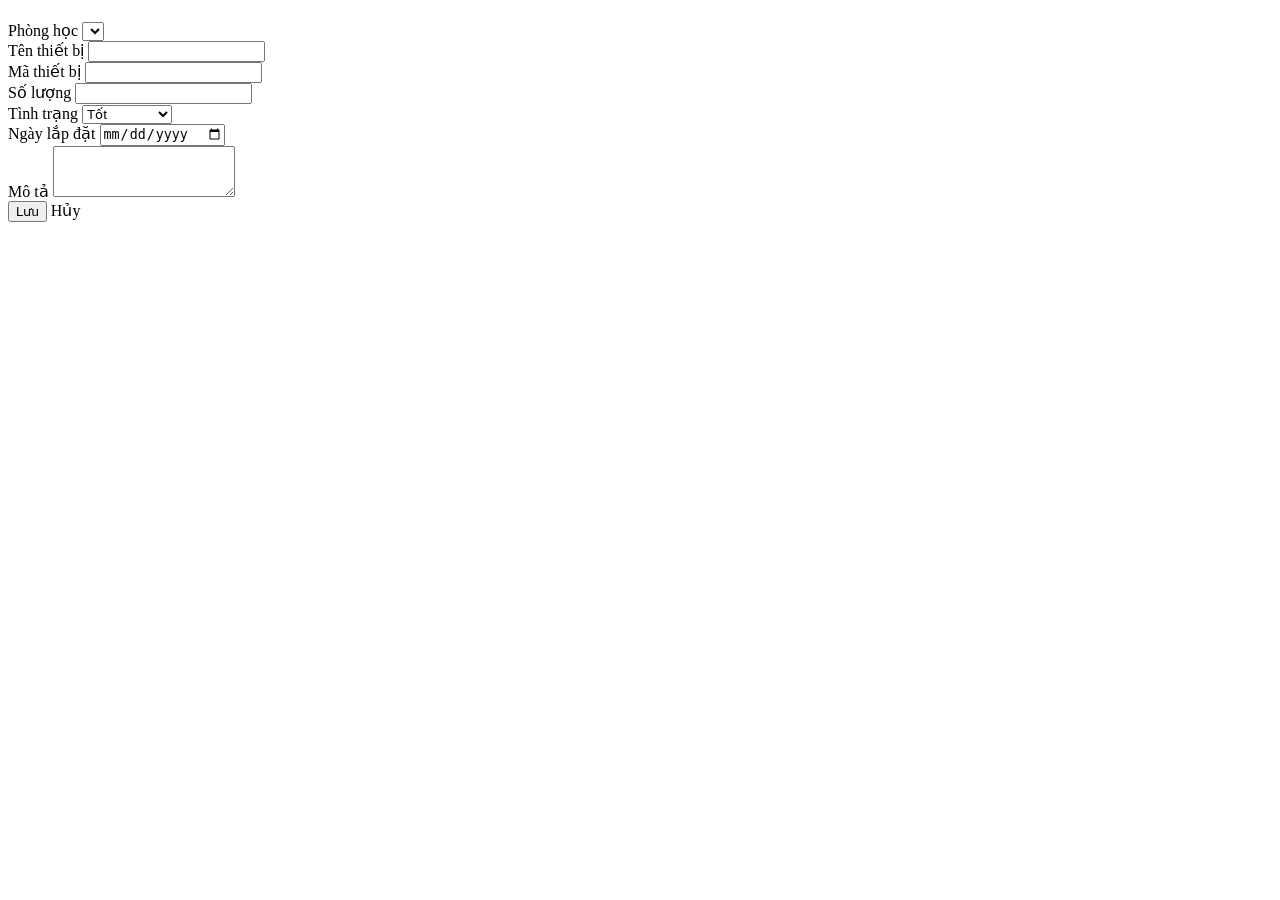
==== qlytbi/src/main/resources/templates/form.html @ 976e13eb "chat gpt gen1" ====
<!DOCTYPE html>
<html xmlns:th="http://www.thymeleaf.org" th:replace="layout :: content">
<body>
<h4 th:text="${thietbi.idThietBi == null ? 'Thêm thiết bị mới' : 'Chỉnh sửa thiết bị'}"></h4>
<form th:action="@{/thietbi/save}" method="post" th:object="${thietbi}" class="mt-3">
    <input type="hidden" th:field="*{idThietBi}">

    <div class="mb-3">
        <label>Phòng học</label>
        <select class="form-select" th:field="*{phongHoc}">
            <option th:each="ph : ${phongs}" th:value="${ph}" th:text="${ph.tenPhong}"></option>
        </select>
    </div>

    <div class="mb-3">
        <label>Tên thiết bị</label>
        <input type="text" class="form-control" th:field="*{tenThietBi}" required>
    </div>

    <div class="mb-3">
        <label>Mã thiết bị</label>
        <input type="text" class="form-control" th:field="*{maThietBi}" required>
    </div>

    <div class="mb-3">
        <label>Số lượng</label>
        <input type="number" class="form-control" th:field="*{soLuong}">
    </div>

    <div class="mb-3">
        <label>Tình trạng</label>
        <select class="form-select" th:field="*{tinhTrang}">
            <option value="Tốt">Tốt</option>
            <option value="Cần bảo trì">Cần bảo trì</option>
            <option value="Hỏng">Hỏng</option>
        </select>
    </div>

    <div class="mb-3">
        <label>Ngày lắp đặt</label>
        <input type="date" class="form-control" th:field="*{ngayLapDat}">
    </div>

    <div class="mb-3">
        <label>Mô tả</label>
        <textarea class="form-control" th:field="*{moTa}" rows="3"></textarea>
    </div>

    <button class="btn btn-primary" type="submit">Lưu</button>
    <a class="btn btn-secondary" th:href="@{/thietbi}">Hủy</a>
</form>
</body>
</html>
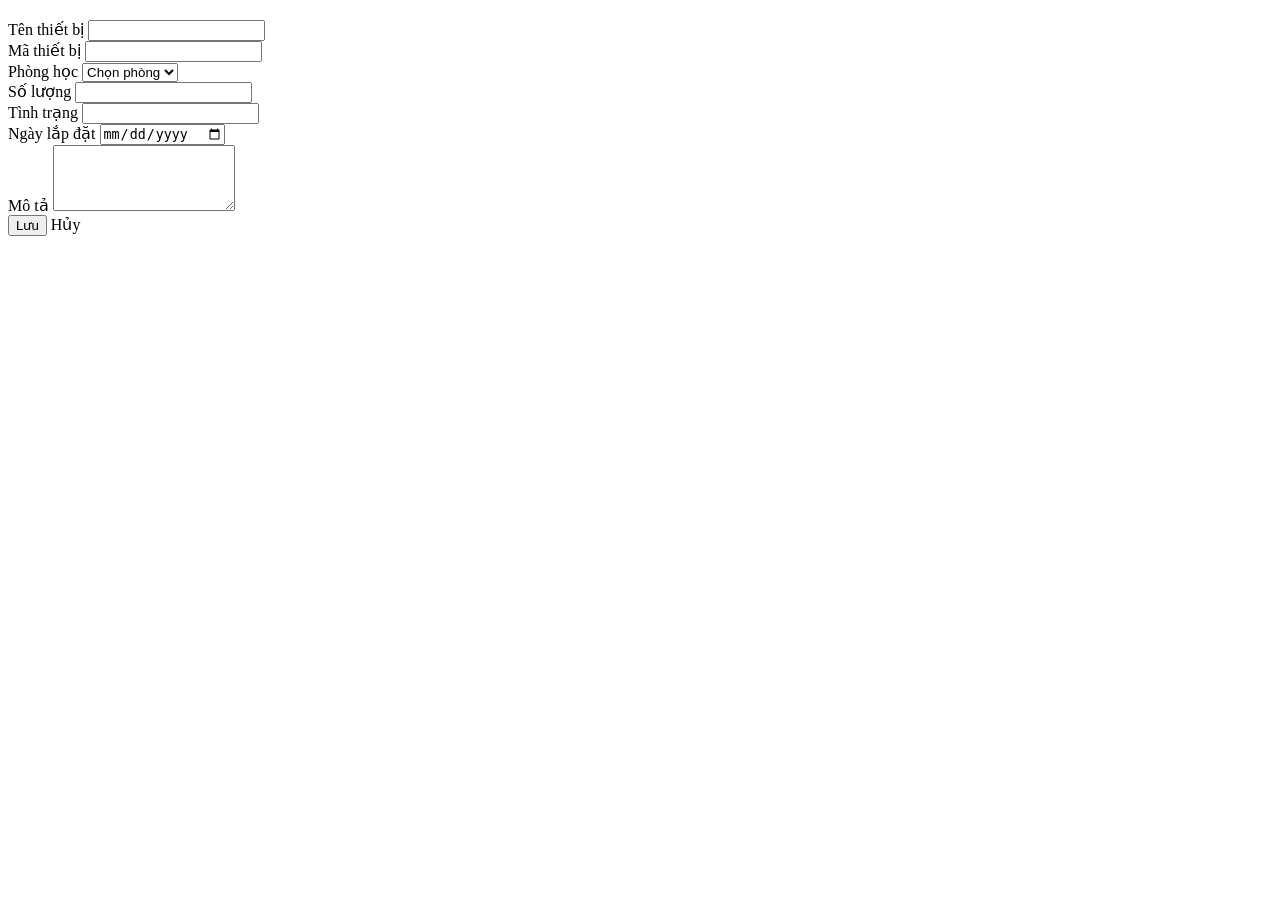
==== commit 1d08790d: "db conn, fix table names, chatgpt" ====
--- a/qlytbi/src/main/resources/templates/form.html
+++ b/qlytbi/src/main/resources/templates/form.html
@@ -1,53 +1,50 @@
 <!DOCTYPE html>
-<html xmlns:th="http://www.thymeleaf.org" th:replace="layout :: content">
+<html lang="vi" xmlns:th="http://www.thymeleaf.org">
+<head>
+    <meta charset="UTF-8">
+    <title th:text="${thietbi.idThietBi} ? 'Sửa thiết bị' : 'Thêm thiết bị'"></title>
+</head>
 <body>
-<h4 th:text="${thietbi.idThietBi == null ? 'Thêm thiết bị mới' : 'Chỉnh sửa thiết bị'}"></h4>
-<form th:action="@{/thietbi/save}" method="post" th:object="${thietbi}" class="mt-3">
-    <input type="hidden" th:field="*{idThietBi}">
-
-    <div class="mb-3">
-        <label>Phòng học</label>
-        <select class="form-select" th:field="*{phongHoc}">
-            <option th:each="ph : ${phongs}" th:value="${ph}" th:text="${ph.tenPhong}"></option>
-        </select>
+    <div th:fragment="content">
+        <h2 class="mb-4" th:text="${thietbi.idThietBi} ? 'Sửa thiết bị' : 'Thêm thiết bị'"></h2>
+        <form th:action="@{/thietbi/save}" th:object="${thietbi}" method="post">
+            <input type="hidden" th:field="*{idThietBi}">
+            <div class="mb-3">
+                <label for="tenThietBi" class="form-label">Tên thiết bị</label>
+                <input type="text" th:field="*{tenThietBi}" class="form-control" id="tenThietBi" required>
+            </div>
+            <div class="mb-3">
+                <label for="maThietBi" class="form-label">Mã thiết bị</label>
+                <input type="text" th:field="*{maThietBi}" class="form-control" id="maThietBi" required>
+            </div>
+            <div class="mb-3">
+                <label for="phongHoc" class="form-label">Phòng học</label>
+                <select th:field="*{phongHoc}" class="form-select" id="phongHoc" required>
+                    <option value="">Chọn phòng</option>
+                    <option th:each="phong : ${phongs}" 
+                            th:value="${phong.idPhong}" 
+                            th:text="${phong.tenPhong}"></option>
+                </select>
+            </div>
+            <div class="mb-3">
+                <label for="soLuong" class="form-label">Số lượng</label>
+                <input type="number" th:field="*{soLuong}" class="form-control" id="soLuong" required>
+            </div>
+            <div class="mb-3">
+                <label for="tinhTrang" class="form-label">Tình trạng</label>
+                <input type="text" th:field="*{tinhTrang}" class="form-control" id="tinhTrang">
+            </div>
+            <div class="mb-3">
+                <label for="ngayLapDat" class="form-label">Ngày lắp đặt</label>
+                <input type="date" th:field="*{ngayLapDat}" class="form-control" id="ngayLapDat">
+            </div>
+            <div class="mb-3">
+                <label for="moTa" class="form-label">Mô tả</label>
+                <textarea th:field="*{moTa}" class="form-control" id="moTa" rows="4"></textarea>
+            </div>
+            <button type="submit" class="btn btn-primary">Lưu</button>
+            <a th:href="@{/thietbi}" class="btn btn-secondary">Hủy</a>
+        </form>
     </div>
-
-    <div class="mb-3">
-        <label>Tên thiết bị</label>
-        <input type="text" class="form-control" th:field="*{tenThietBi}" required>
-    </div>
-
-    <div class="mb-3">
-        <label>Mã thiết bị</label>
-        <input type="text" class="form-control" th:field="*{maThietBi}" required>
-    </div>
-
-    <div class="mb-3">
-        <label>Số lượng</label>
-        <input type="number" class="form-control" th:field="*{soLuong}">
-    </div>
-
-    <div class="mb-3">
-        <label>Tình trạng</label>
-        <select class="form-select" th:field="*{tinhTrang}">
-            <option value="Tốt">Tốt</option>
-            <option value="Cần bảo trì">Cần bảo trì</option>
-            <option value="Hỏng">Hỏng</option>
-        </select>
-    </div>
-
-    <div class="mb-3">
-        <label>Ngày lắp đặt</label>
-        <input type="date" class="form-control" th:field="*{ngayLapDat}">
-    </div>
-
-    <div class="mb-3">
-        <label>Mô tả</label>
-        <textarea class="form-control" th:field="*{moTa}" rows="3"></textarea>
-    </div>
-
-    <button class="btn btn-primary" type="submit">Lưu</button>
-    <a class="btn btn-secondary" th:href="@{/thietbi}">Hủy</a>
-</form>
 </body>
-</html>
+</html>
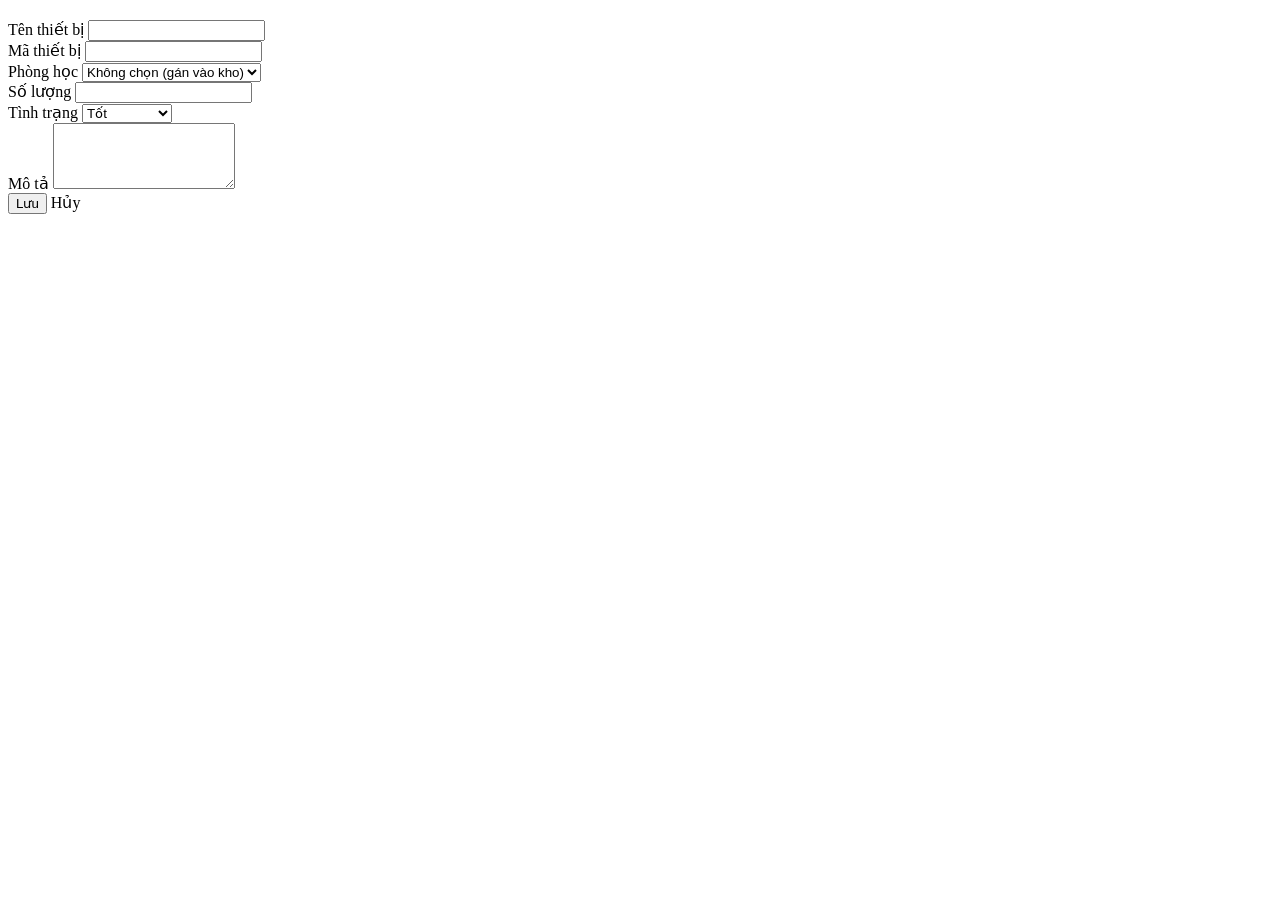
==== commit e9be8ac5: "grok them vao phong" ====
--- a/qlytbi/src/main/resources/templates/form.html
+++ b/qlytbi/src/main/resources/templates/form.html
@@ -7,44 +7,124 @@
 <body>
     <div th:fragment="content">
         <h2 class="mb-4" th:text="${thietbi.idThietBi} ? 'Sửa thiết bị' : 'Thêm thiết bị'"></h2>
-        <form th:action="@{/thietbi/save}" th:object="${thietbi}" method="post">
+        
+        <!-- Hiển thị thông báo lỗi chung -->
+        <div th:if="${errorMessage}" class="alert alert-danger" role="alert">
+            <span th:text="${errorMessage}"></span>
+        </div>
+
+        <form th:action="@{/thietbi/save}" th:object="${thietbi}" method="post" novalidate>
             <input type="hidden" th:field="*{idThietBi}">
             <div class="mb-3">
                 <label for="tenThietBi" class="form-label">Tên thiết bị</label>
-                <input type="text" th:field="*{tenThietBi}" class="form-control" id="tenThietBi" required>
+                <input type="text" th:field="*{tenThietBi}" class="form-control" id="tenThietBi" 
+                       required minlength="3" maxlength="100">
+                <div class="text-danger" th:if="${#fields.hasErrors('tenThietBi')}" 
+                     th:errors="*{tenThietBi}"></div>
             </div>
             <div class="mb-3">
                 <label for="maThietBi" class="form-label">Mã thiết bị</label>
-                <input type="text" th:field="*{maThietBi}" class="form-control" id="maThietBi" required>
+                <input type="text" th:field="*{maThietBi}" class="form-control" id="maThietBi" 
+                       required pattern="[A-Za-z0-9-]+">
+                <div class="text-danger" th:if="${#fields.hasErrors('maThietBi')}" 
+                     th:errors="*{maThietBi}"></div>
             </div>
             <div class="mb-3">
                 <label for="phongHoc" class="form-label">Phòng học</label>
-                <select th:field="*{phongHoc}" class="form-select" id="phongHoc" required>
-                    <option value="">Chọn phòng</option>
+                <select th:field="*{phongHoc}" class="form-select" id="phongHoc" onchange="toggleNgayLapDat()">
+                    <option value="">Không chọn (gán vào kho)</option>
                     <option th:each="phong : ${phongs}" 
                             th:value="${phong.idPhong}" 
-                            th:text="${phong.tenPhong}"></option>
+                            th:text="${phong.tenPhong} + ' (' + ${phong.loaiPhong.tenLoai} + ')'" 
+                            th:attr="data-ma-phong=${phong.maPhong}"></option>
                 </select>
+                <div class="text-danger" th:if="${#fields.hasErrors('phongHoc')}" 
+                     th:errors="*{phongHoc}"></div>
             </div>
             <div class="mb-3">
                 <label for="soLuong" class="form-label">Số lượng</label>
-                <input type="number" th:field="*{soLuong}" class="form-control" id="soLuong" required>
+                <input type="number" th:field="*{soLuong}" class="form-control" id="soLuong" 
+                       required min="1">
+                <div class="text-danger" th:if="${#fields.hasErrors('soLuong')}" 
+                     th:errors="*{soLuong}"></div>
             </div>
             <div class="mb-3">
                 <label for="tinhTrang" class="form-label">Tình trạng</label>
-                <input type="text" th:field="*{tinhTrang}" class="form-control" id="tinhTrang">
+                <select th:field="*{tinhTrang}" class="form-select" id="tinhTrang" required>
+                    <option value="Tốt">Tốt</option>
+                    <option value="Cần bảo trì">Cần bảo trì</option>
+                    <option value="Hỏng">Hỏng</option>
+                </select>
+                <div class="text-danger" th:if="${#fields.hasErrors('tinhTrang')}" 
+                     th:errors="*{tinhTrang}"></div>
             </div>
-            <div class="mb-3">
+            <div class="mb-3" id="ngayLapDatContainer">
                 <label for="ngayLapDat" class="form-label">Ngày lắp đặt</label>
                 <input type="date" th:field="*{ngayLapDat}" class="form-control" id="ngayLapDat">
+                <div class="text-danger" th:if="${#fields.hasErrors('ngayLapDat')}" 
+                     th:errors="*{ngayLapDat}"></div>
             </div>
             <div class="mb-3">
                 <label for="moTa" class="form-label">Mô tả</label>
-                <textarea th:field="*{moTa}" class="form-control" id="moTa" rows="4"></textarea>
+                <textarea th:field="*{moTa}" class="form-control" id="moTa" rows="4" 
+                          maxlength="500"></textarea>
+                <div class="text-danger" th:if="${#fields.hasErrors('moTa')}" 
+                     th:errors="*{moTa}"></div>
             </div>
             <button type="submit" class="btn btn-primary">Lưu</button>
             <a th:href="@{/thietbi}" class="btn btn-secondary">Hủy</a>
         </form>
     </div>
+
+    <script>
+        function toggleNgayLapDat() {
+            const phongSelect = document.getElementById('phongHoc');
+            const ngayLapDatContainer = document.getElementById('ngayLapDatContainer');
+            const ngayLapDatInput = document.getElementById('ngayLapDat');
+            const selectedOption = phongSelect.options[phongSelect.selectedIndex];
+            const maPhong = selectedOption ? selectedOption.getAttribute('data-ma-phong') : '';
+
+            if (maPhong === 'K00' || !selectedOption.value) {
+                ngayLapDatInput.disabled = true;
+                ngayLapDatInput.value = '';
+                ngayLapDatContainer.style.display = 'none';
+                ngayLapDatInput.required = false;
+            } else {
+                ngayLapDatInput.disabled = false;
+                ngayLapDatContainer.style.display = 'block';
+                ngayLapDatInput.required = true;
+                const today = new Date().toISOString().split('T')[0];
+                ngayLapDatInput.setAttribute('max', today);
+            }
+        }
+
+        window.onload = toggleNgayLapDat;
+
+        document.querySelector('form').addEventListener('submit', function(event) {
+            const maThietBi = document.getElementById('maThietBi').value;
+            const soLuong = document.getElementById('soLuong').value;
+            const ngayLapDat = document.getElementById('ngayLapDat').value;
+            const phongSelect = document.getElementById('phongHoc');
+            const maPhong = phongSelect.options[phongSelect.selectedIndex]?.getAttribute('data-ma-phong');
+
+            if (!/^[A-Za-z0-9-]+$/.test(maThietBi)) {
+                alert('Mã thiết bị chỉ được chứa chữ cái, số hoặc dấu gạch ngang!');
+                event.preventDefault();
+                return;
+            }
+
+            if (soLuong < 1) {
+                alert('Số lượng phải lớn hơn 0!');
+                event.preventDefault();
+                return;
+            }
+
+            if (maPhong !== 'K00' && phongSelect.value && !ngayLapDat) {
+                alert('Vui lòng nhập ngày lắp đặt khi chọn phòng học!');
+                event.preventDefault();
+                return;
+            }
+        });
+    </script>
 </body>
 </html>
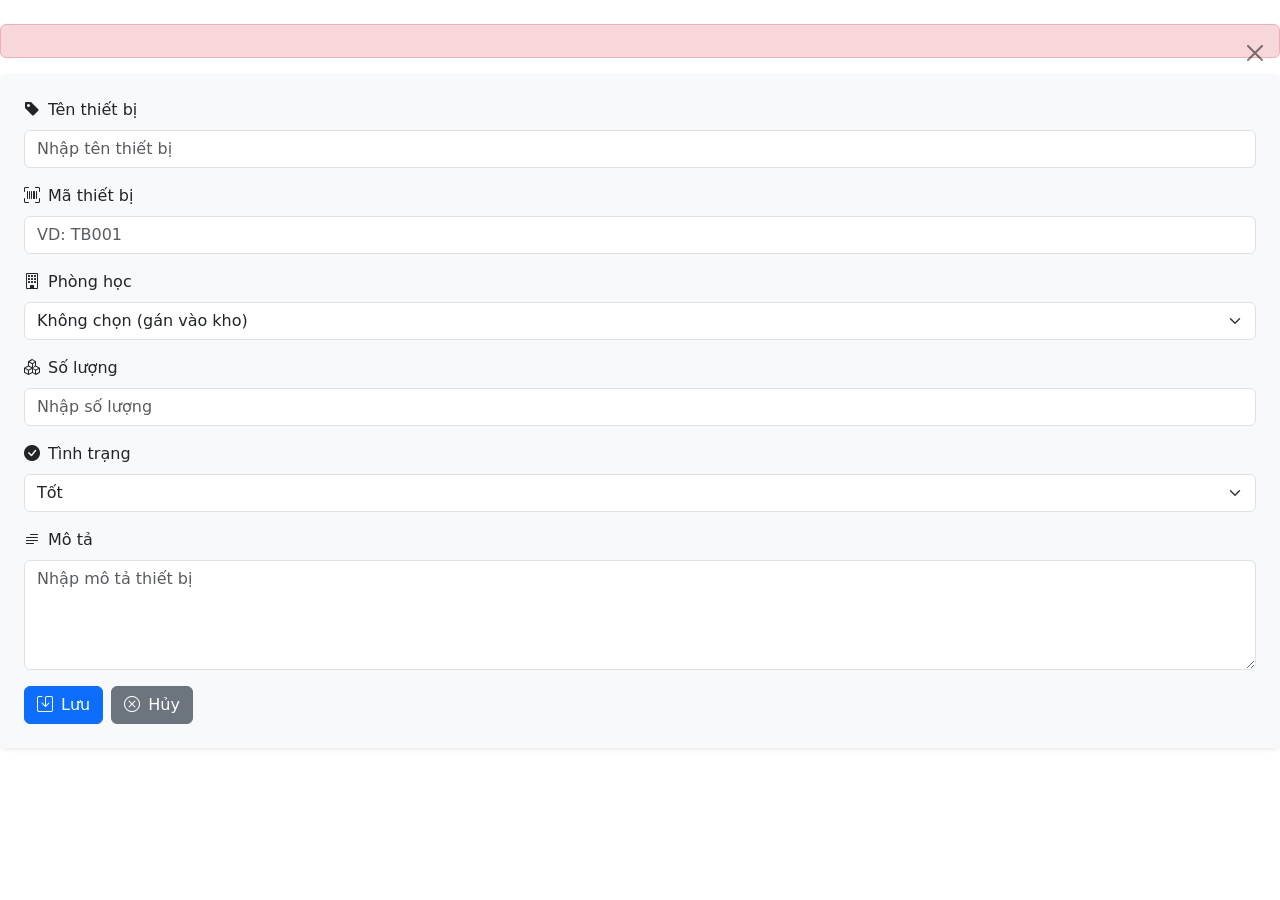
==== commit 593edba5: "done docker + css" ====
--- a/qlytbi/src/main/resources/templates/form.html
+++ b/qlytbi/src/main/resources/templates/form.html
@@ -2,35 +2,43 @@
 <html lang="vi" xmlns:th="http://www.thymeleaf.org">
 <head>
     <meta charset="UTF-8">
-    <title th:text="${thietbi.idThietBi} ? 'Sửa thiết bị' : 'Thêm thiết bị'"></title>
+    <title th:text="${thietbi != null and thietbi.idThietBi != null} ? 'Sửa thiết bị' : 'Thêm thiết bị'"></title>
+        <!-- Bootstrap CSS -->
+    <link href="https://cdn.jsdelivr.net/npm/bootstrap@5.3.3/dist/css/bootstrap.min.css" rel="stylesheet">
+    <!-- Bootstrap Icons -->
+    <link href="https://cdn.jsdelivr.net/npm/bootstrap-icons@1.11.3/font/bootstrap-icons.min.css" rel="stylesheet">
+    <!-- Custom CSS -->
+    <link href="/css/styles.css" rel="stylesheet">
 </head>
 <body>
     <div th:fragment="content">
-        <h2 class="mb-4" th:text="${thietbi.idThietBi} ? 'Sửa thiết bị' : 'Thêm thiết bị'"></h2>
+        <h2 class="mb-4" th:text="${thietbi != null and thietbi.idThietBi != null} ? 'Sửa thiết bị' : 'Thêm thiết bị'"></h2>
         
         <!-- Hiển thị thông báo lỗi chung -->
-        <div th:if="${errorMessage}" class="alert alert-danger" role="alert">
+        <div th:if="${errorMessage}" class="alert alert-danger alert-dismissible fade show" role="alert">
             <span th:text="${errorMessage}"></span>
+            <button type="button" class="btn-close" data-bs-dismiss="alert" aria-label="Close"></button>
         </div>
 
-        <form th:action="@{/thietbi/save}" th:object="${thietbi}" method="post" novalidate>
-            <input type="hidden" th:field="*{idThietBi}">
+        <form th:action="@{/thietbi/save}" th:object="${thietbi}" method="post" novalidate class="p-4 bg-light rounded shadow-sm">
+            <input type="hidden" th:name="${_csrf.parameterName}" th:value="${_csrf.token}"/>
+            <input type="hidden" th:field="*{idThietBi}"/>
             <div class="mb-3">
-                <label for="tenThietBi" class="form-label">Tên thiết bị</label>
+                <label for="tenThietBi" class="form-label"><i class="bi bi-tag-fill me-2"></i>Tên thiết bị</label>
                 <input type="text" th:field="*{tenThietBi}" class="form-control" id="tenThietBi" 
-                       required minlength="3" maxlength="100">
+                       required minlength="3" maxlength="100" placeholder="Nhập tên thiết bị">
                 <div class="text-danger" th:if="${#fields.hasErrors('tenThietBi')}" 
                      th:errors="*{tenThietBi}"></div>
             </div>
             <div class="mb-3">
-                <label for="maThietBi" class="form-label">Mã thiết bị</label>
+                <label for="maThietBi" class="form-label"><i class="bi bi-upc-scan me-2"></i>Mã thiết bị</label>
                 <input type="text" th:field="*{maThietBi}" class="form-control" id="maThietBi" 
-                       required pattern="[A-Za-z0-9-]+">
+                       required pattern="[A-Za-z0-9-]+" placeholder="VD: TB001">
                 <div class="text-danger" th:if="${#fields.hasErrors('maThietBi')}" 
                      th:errors="*{maThietBi}"></div>
             </div>
             <div class="mb-3">
-                <label for="phongHoc" class="form-label">Phòng học</label>
+                <label for="phongHoc" class="form-label"><i class="bi bi-building me-2"></i>Phòng học</label>
                 <select th:field="*{phongHoc}" class="form-select" id="phongHoc" onchange="toggleNgayLapDat()">
                     <option value="">Không chọn (gán vào kho)</option>
                     <option th:each="phong : ${phongs}" 
@@ -42,14 +50,14 @@
                      th:errors="*{phongHoc}"></div>
             </div>
             <div class="mb-3">
-                <label for="soLuong" class="form-label">Số lượng</label>
+                <label for="soLuong" class="form-label"><i class="bi bi-boxes me-2"></i>Số lượng</label>
                 <input type="number" th:field="*{soLuong}" class="form-control" id="soLuong" 
-                       required min="1">
+                       required min="1" placeholder="Nhập số lượng">
                 <div class="text-danger" th:if="${#fields.hasErrors('soLuong')}" 
                      th:errors="*{soLuong}"></div>
             </div>
             <div class="mb-3">
-                <label for="tinhTrang" class="form-label">Tình trạng</label>
+                <label for="tinhTrang" class="form-label"><i class="bi bi-check-circle-fill me-2"></i>Tình trạng</label>
                 <select th:field="*{tinhTrang}" class="form-select" id="tinhTrang" required>
                     <option value="Tốt">Tốt</option>
                     <option value="Cần bảo trì">Cần bảo trì</option>
@@ -59,20 +67,22 @@
                      th:errors="*{tinhTrang}"></div>
             </div>
             <div class="mb-3" id="ngayLapDatContainer">
-                <label for="ngayLapDat" class="form-label">Ngày lắp đặt</label>
+                <label for="ngayLapDat" class="form-label"><i class="bi bi-calendar-check me-2"></i>Ngày lắp đặt</label>
                 <input type="date" th:field="*{ngayLapDat}" class="form-control" id="ngayLapDat">
                 <div class="text-danger" th:if="${#fields.hasErrors('ngayLapDat')}" 
                      th:errors="*{ngayLapDat}"></div>
             </div>
             <div class="mb-3">
-                <label for="moTa" class="form-label">Mô tả</label>
+                <label for="moTa" class="form-label"><i class="bi bi-text-paragraph me-2"></i>Mô tả</label>
                 <textarea th:field="*{moTa}" class="form-control" id="moTa" rows="4" 
-                          maxlength="500"></textarea>
+                          maxlength="500" placeholder="Nhập mô tả thiết bị"></textarea>
                 <div class="text-danger" th:if="${#fields.hasErrors('moTa')}" 
                      th:errors="*{moTa}"></div>
             </div>
-            <button type="submit" class="btn btn-primary">Lưu</button>
-            <a th:href="@{/thietbi}" class="btn btn-secondary">Hủy</a>
+            <div class="d-flex gap-2">
+                <button type="submit" class="btn btn-primary"><i class="bi bi-save me-2"></i>Lưu</button>
+                <a th:href="@{/thietbi}" class="btn btn-secondary"><i class="bi bi-x-circle me-2"></i>Hủy</a>
+            </div>
         </form>
     </div>
 
